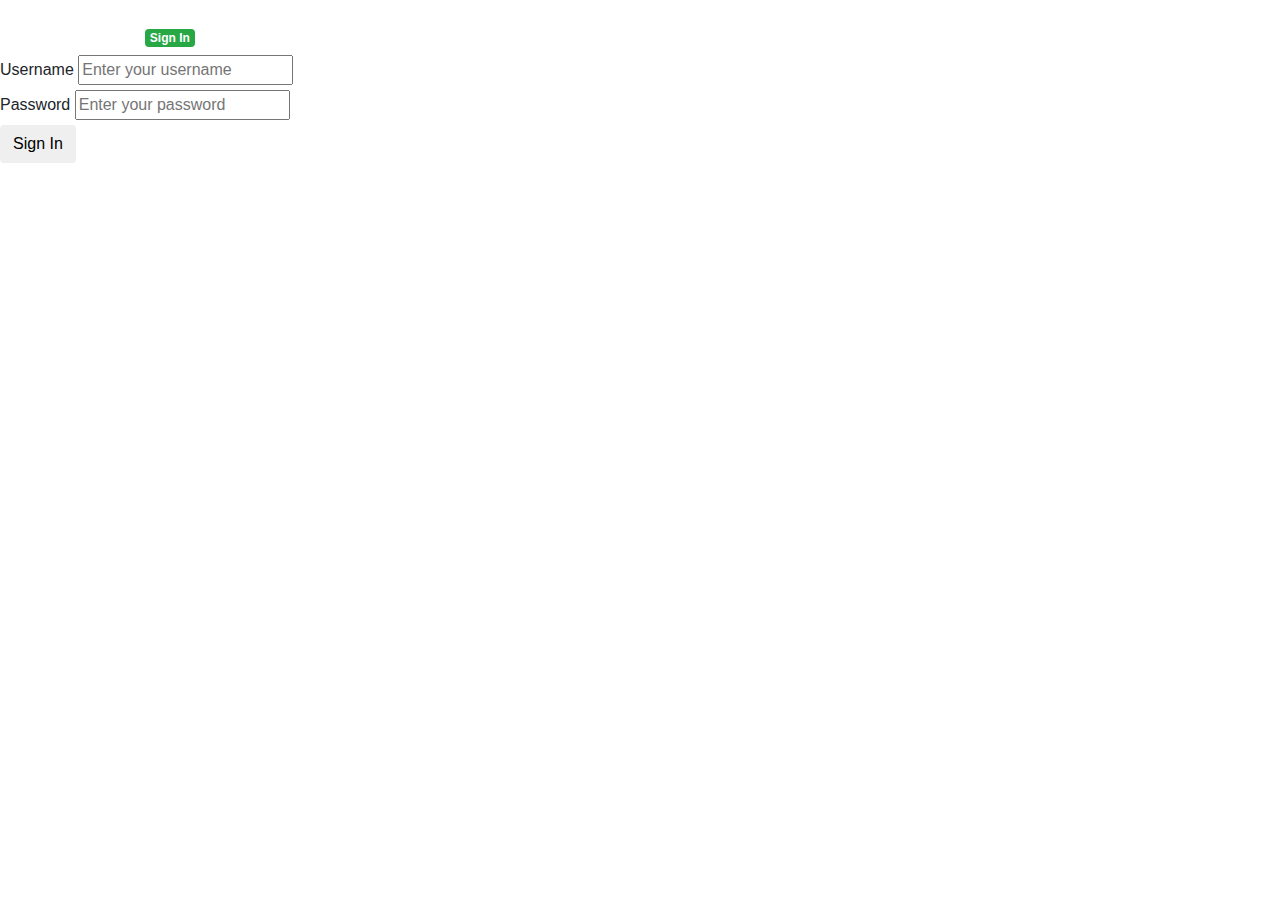
==== login_form.html @ 63e35f76 "login design finished" ====
<!DOCTYPE html>
<html lang="en">

<head>
	<meta charset="UTF-8">
	<title>Log in page</title>

	<link rel="stylesheet" href="CSS/bootstrap-grid.min.css" />
	<link rel="stylesheet" href="CSS/bootstrap-reboot.min.css" />
	<link rel="stylesheet" href="CSS/bootstrap.min.css" />
	<link rel="stylesheet" href="CSS/all.min.css" />
	<link rel='stylesheet' href='https://fonts.googleapis.com/css?family=Open+Sans:600'>
	<link rel="stylesheet" href="css/login_style.css">


</head>

<body>

	<div class="login-wrap" style="margin-top:25px; ">
		<div class="login-html">
			<h2 style="margin-left:145px;color:#fff;"  class="tab badge badge-success">Sign In</h2>
			<div class="login-form">
				<div class="sign-in-html">
					<form onsubmit="return validate_login_form()">
						<div class="group">
							<label for="user" class="label">Username</label>
							<input id="user_name" name="user_name" type="text" class="input" placeholder="Enter your username">
						</div>
						<div class="group">
							<label for="pass" class="label">Password</label>
							<input id="password" type="password" name="password" class="input" data-type="password" placeholder="Enter your password">
						</div>
						<div class="group">
							<button type="submit" class="btn button" name="Sign_In">Sign In</button>
						</div>
					</form>
				</div>
			</div>
		</div>
	</div>

<script src="JS/login_form_validation.js"></script>

</body>

</html>
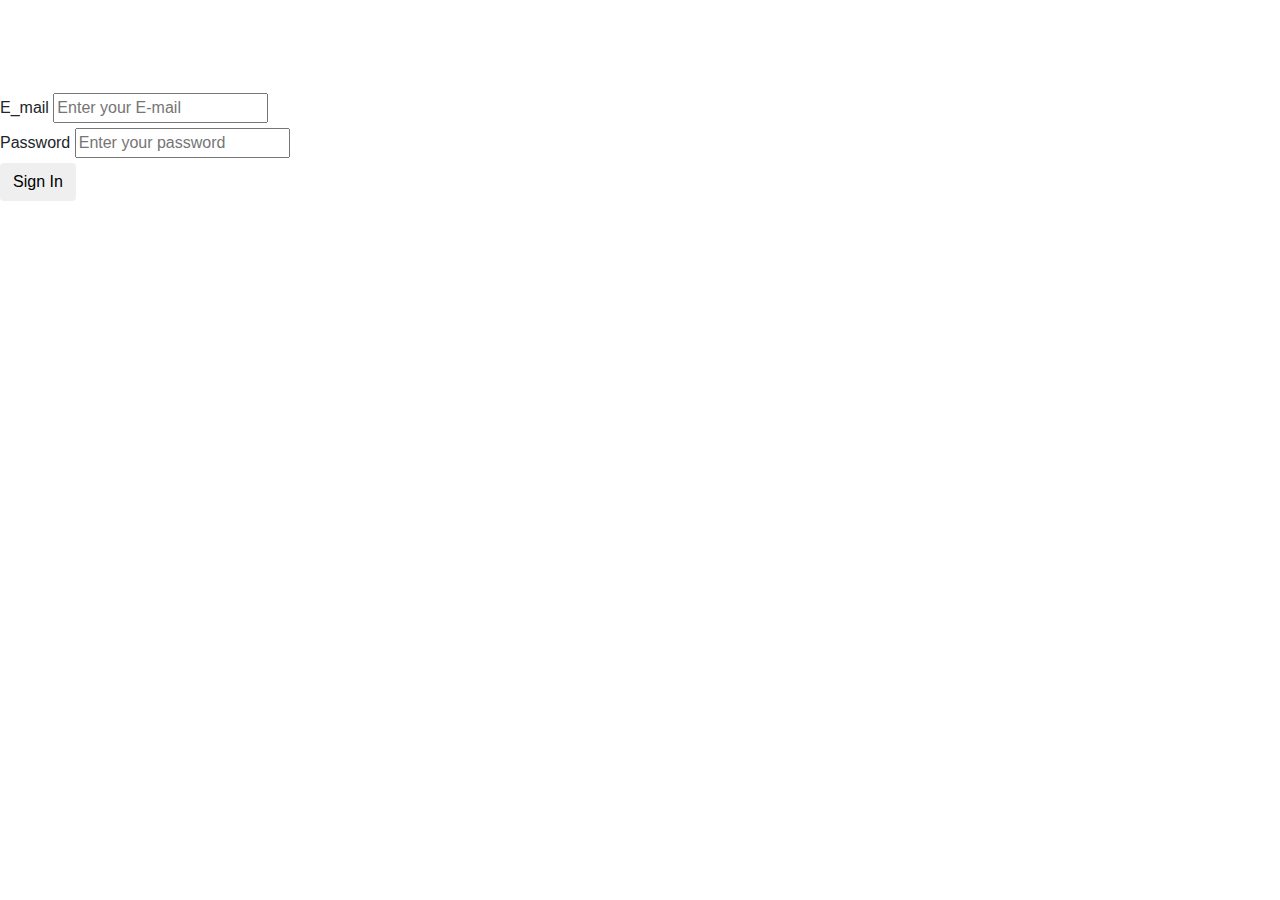
==== commit e43083d1: "L and R are modified" ====
--- a/login_form.html
+++ b/login_form.html
@@ -19,13 +19,13 @@
 
 	<div class="login-wrap" style="margin-top:25px; ">
 		<div class="login-html">
-			<h2 style="margin-left:145px;color:#fff;"  class="tab badge badge-success">Sign In</h2>
+			<h2 style="margin-left:100px;font-size: 50px;color:#fff;"  class="tab">Sign In</h2>
 			<div class="login-form">
 				<div class="sign-in-html">
 					<form onsubmit="return validate_login_form()">
 						<div class="group">
-							<label for="user" class="label">Username</label>
-							<input id="user_name" name="user_name" type="text" class="input" placeholder="Enter your username">
+							<label for="user" class="label">E_mail</label>
+							<input id="Email" name="Email" type="email" class="input" placeholder="Enter your E-mail">
 						</div>
 						<div class="group">
 							<label for="pass" class="label">Password</label>
